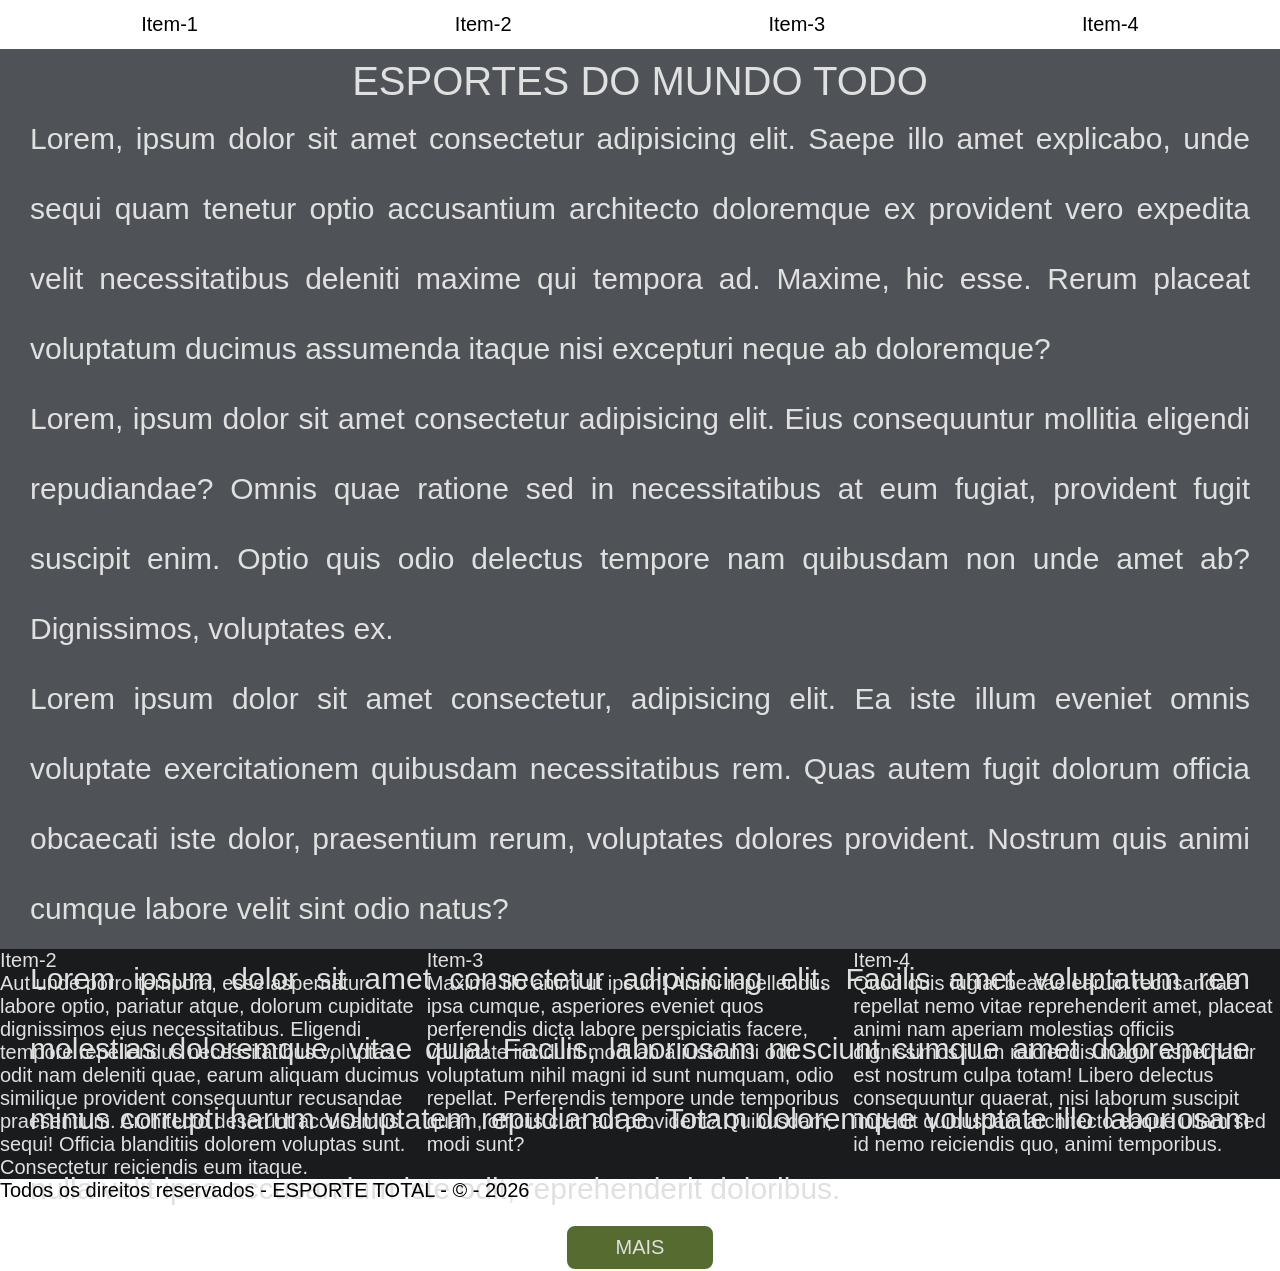
==== index.html @ 3f6a8f2a "feat: primeiras manipulação com DOM, alem de ver Array ." ====
<!doctype html>
<html lang="pt-br">
  <head>
    <meta charset="UTF-8" />
    <meta name="viewport" content="width=device-width, initial-scale=1.0" />
    <title>ESPORTE TOTAL</title>

    <link rel="stylesheet" href="./css/main.css" />
  
  </head>

  <body>
    
    <header class="cabecalho">
      <nav class="cabecalho__nav">
        <ul class="cabecalho__ul">
          <li class="cabecalho__li">
            <a class="cabecalho__a" href="#">Item-1</a>
          </li>
          <li class="cabecalho__li">
            <a class="cabecalho__a" href="#">Item-2</a>
          </li>
          <li class="cabecalho__li">
            <a class="cabecalho__a" href="#">Item-3</a>
          </li>
          <li class="cabecalho__li">
            <a class="cabecalho__a" href="#">Item-4</a>
          </li>
        </ul>
      </nav>
    </header>

    <main>
      <section class="hero">
        <div class="hero__container">
          <h1 class="hero__title">ESPORTES DO MUNDO TODO</h1>
          <p class="hero__text">
            Lorem, ipsum dolor sit amet consectetur adipisicing elit. Saepe illo
            amet explicabo, unde sequi quam tenetur optio accusantium architecto
            doloremque ex provident vero expedita velit necessitatibus deleniti
            maxime qui tempora ad. Maxime, hic esse. Rerum placeat voluptatum
            ducimus assumenda itaque nisi excepturi neque ab doloremque?
          </p>
          <p class="hero__text">
            Lorem, ipsum dolor sit amet consectetur adipisicing elit. Eius
            consequuntur mollitia eligendi repudiandae? Omnis quae ratione sed
            in necessitatibus at eum fugiat, provident fugit suscipit enim.
            Optio quis odio delectus tempore nam quibusdam non unde amet ab?
            Dignissimos, voluptates ex.
          </p>
          <p class="hero__text">
            Lorem ipsum dolor sit amet consectetur, adipisicing elit. Ea iste
            illum eveniet omnis voluptate exercitationem quibusdam
            necessitatibus rem. Quas autem fugit dolorum officia obcaecati iste
            dolor, praesentium rerum, voluptates dolores provident. Nostrum quis
            animi cumque labore velit sint odio natus?
          </p>
          <p class="hero__text">
            Lorem ipsum dolor sit amet consectetur adipisicing elit. Facilis
            amet voluptatum rem molestias doloremque, vitae quia! Facilis,
            laboriosam nesciunt cumque amet doloremque minus corrupti harum
            voluptatem repudiandae. Totam doloremque voluptate illo laboriosam
            nulla velit ipsa accusantium iste odit, reprehenderit doloribus.
          </p>
          <a class="hero__btn" href="./login.html">MAIS</a>
        </div>
      </section>

      <div class="main-sections">
        <section>
          <h2>Item-2</h2>
          <p>
            Aut unde porro tempora, esse aspernatur labore optio, pariatur
            atque, dolorum cupiditate dignissimos eius necessitatibus. Eligendi
            tempore repellendus necessitatibus voluptas odit nam deleniti quae,
            earum aliquam ducimus similique provident consequuntur recusandae
            praesentium. Architecto deserunt accusamus sequi! Officia blanditiis
            dolorem voluptas sunt. Consectetur reiciendis eum itaque.
          </p>
        </section>
        <section>
          <h2>Item-3</h2>
          <p>
            Maxime illo animi ut ipsum! Animi repellendus ipsa cumque,
            asperiores eveniet quos perferendis dicta labore perspiciatis
            facere, voluptate incidunt modi ab a iusto nisi odit voluptatum
            nihil magni id sunt numquam, odio repellat. Perferendis tempore unde
            temporibus quam, officiis cum aut provident? Quibusdam, modi sunt?
          </p>
        </section>
        <section>
          <h2>Item-4</h2>
          <p>
            Quod quis fugiat beatae earum recusandae repellat nemo vitae
            reprehenderit amet, placeat animi nam aperiam molestias officiis
            dignissimos illum reiciendis magni aspernatur est nostrum culpa
            totam! Libero delectus consequuntur quaerat, nisi laborum suscipit
            impedit quibusdam architecto eaque ullam sed id nemo reiciendis quo,
            animi temporibus.
          </p>
        </section>
      </div>
    </main>

    <footer>
      <p>Todos os direitos reservados - ESPORTE TOTAL - &copy; - 2026</p>
    </footer>     
    

    </script>


  </body>
</html>
---- css/main.css ----
@import url("./base.css");
@import url("./hero.css");
@import url("./conteudo.css");
@import url("./cabecalho.css");
@import url("./login.css");
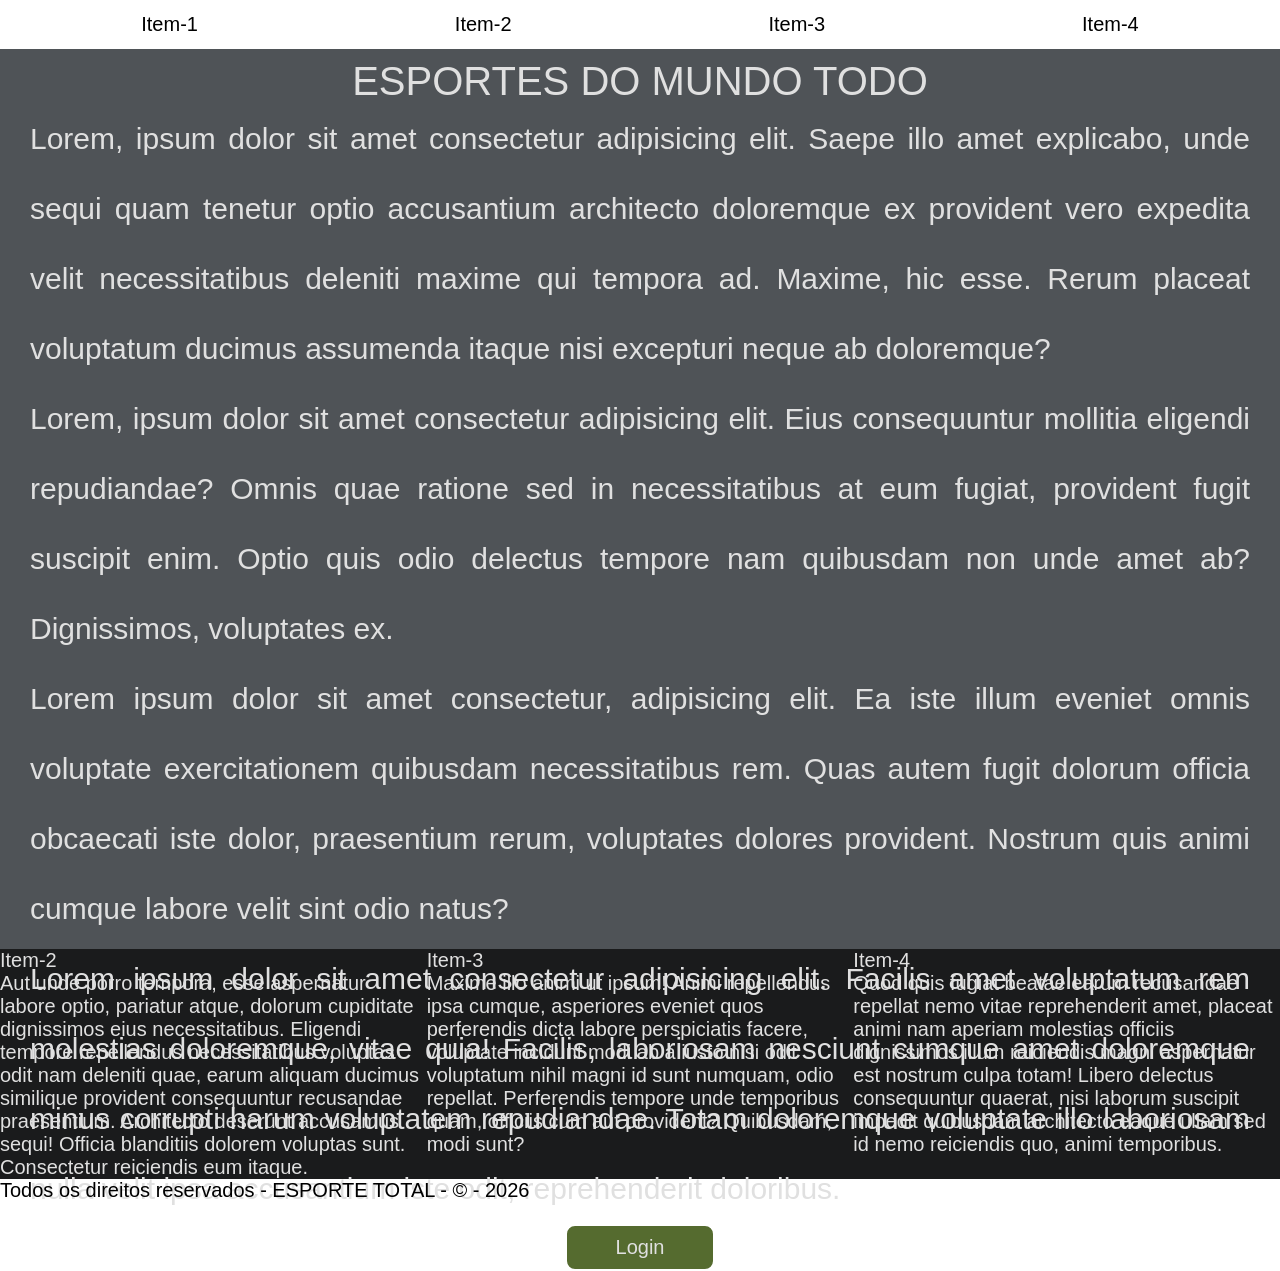
==== commit 0e34b783: "feat: criando objetos e arrays" ====
--- a/index.html
+++ b/index.html
@@ -1,114 +1,111 @@
 <!doctype html>
 <html lang="pt-br">
-  <head>
-    <meta charset="UTF-8" />
-    <meta name="viewport" content="width=device-width, initial-scale=1.0" />
-    <title>ESPORTE TOTAL</title>
+
+<head>
+  <meta charset="UTF-8" />
+  <meta name="viewport" content="width=device-width, initial-scale=1.0" />
+  <title>ESPORTE TOTAL</title>
 
     <link rel="stylesheet" href="./css/main.css" />
-  
+
   </head>
 
-  <body>
-    
-    <header class="cabecalho">
-      <nav class="cabecalho__nav">
-        <ul class="cabecalho__ul">
-          <li class="cabecalho__li">
-            <a class="cabecalho__a" href="#">Item-1</a>
-          </li>
-          <li class="cabecalho__li">
-            <a class="cabecalho__a" href="#">Item-2</a>
-          </li>
-          <li class="cabecalho__li">
-            <a class="cabecalho__a" href="#">Item-3</a>
-          </li>
-          <li class="cabecalho__li">
-            <a class="cabecalho__a" href="#">Item-4</a>
-          </li>
-        </ul>
-      </nav>
-    </header>
+<body>
+  
+  <header class="cabecalho">
+    <nav class="cabecalho__nav">
+      <ul class="cabecalho__ul">
+        <li class="cabecalho__li">
+          <a class="cabecalho__a" href="#">Item-1</a>
+        </li>
+        <li class="cabecalho__li">
+          <a class="cabecalho__a" href="#">Item-2</a>
+        </li>
+        <li class="cabecalho__li">
+          <a class="cabecalho__a" href="#">Item-3</a>
+        </li>
+        <li class="cabecalho__li">
+          <a class="cabecalho__a" href="#">Item-4</a>
+        </li>
+      </ul>
+    </nav>
+  </header>
 
-    <main>
-      <section class="hero">
-        <div class="hero__container">
-          <h1 class="hero__title">ESPORTES DO MUNDO TODO</h1>
-          <p class="hero__text">
-            Lorem, ipsum dolor sit amet consectetur adipisicing elit. Saepe illo
-            amet explicabo, unde sequi quam tenetur optio accusantium architecto
-            doloremque ex provident vero expedita velit necessitatibus deleniti
-            maxime qui tempora ad. Maxime, hic esse. Rerum placeat voluptatum
-            ducimus assumenda itaque nisi excepturi neque ab doloremque?
-          </p>
-          <p class="hero__text">
-            Lorem, ipsum dolor sit amet consectetur adipisicing elit. Eius
-            consequuntur mollitia eligendi repudiandae? Omnis quae ratione sed
-            in necessitatibus at eum fugiat, provident fugit suscipit enim.
-            Optio quis odio delectus tempore nam quibusdam non unde amet ab?
-            Dignissimos, voluptates ex.
-          </p>
-          <p class="hero__text">
-            Lorem ipsum dolor sit amet consectetur, adipisicing elit. Ea iste
-            illum eveniet omnis voluptate exercitationem quibusdam
-            necessitatibus rem. Quas autem fugit dolorum officia obcaecati iste
-            dolor, praesentium rerum, voluptates dolores provident. Nostrum quis
-            animi cumque labore velit sint odio natus?
-          </p>
-          <p class="hero__text">
-            Lorem ipsum dolor sit amet consectetur adipisicing elit. Facilis
-            amet voluptatum rem molestias doloremque, vitae quia! Facilis,
-            laboriosam nesciunt cumque amet doloremque minus corrupti harum
-            voluptatem repudiandae. Totam doloremque voluptate illo laboriosam
-            nulla velit ipsa accusantium iste odit, reprehenderit doloribus.
-          </p>
-          <a class="hero__btn" href="./login.html">MAIS</a>
-        </div>
+  <main>
+    <section class="hero">
+      <div class="hero__container">
+        <h1 class="hero__title">ESPORTES DO MUNDO TODO</h1>
+        <p class="hero__text">
+          Lorem, ipsum dolor sit amet consectetur adipisicing elit. Saepe illo
+          amet explicabo, unde sequi quam tenetur optio accusantium architecto
+          doloremque ex provident vero expedita velit necessitatibus deleniti
+          maxime qui tempora ad. Maxime, hic esse. Rerum placeat voluptatum
+          ducimus assumenda itaque nisi excepturi neque ab doloremque?
+        </p>
+        <p class="hero__text">
+          Lorem, ipsum dolor sit amet consectetur adipisicing elit. Eius
+          consequuntur mollitia eligendi repudiandae? Omnis quae ratione sed
+          in necessitatibus at eum fugiat, provident fugit suscipit enim.
+          Optio quis odio delectus tempore nam quibusdam non unde amet ab?
+          Dignissimos, voluptates ex.
+        </p>
+        <p class="hero__text">
+          Lorem ipsum dolor sit amet consectetur, adipisicing elit. Ea iste
+          illum eveniet omnis voluptate exercitationem quibusdam
+          necessitatibus rem. Quas autem fugit dolorum officia obcaecati iste
+          dolor, praesentium rerum, voluptates dolores provident. Nostrum quis
+          animi cumque labore velit sint odio natus?
+        </p>
+        <p class="hero__text">
+          Lorem ipsum dolor sit amet consectetur adipisicing elit. Facilis
+          amet voluptatum rem molestias doloremque, vitae quia! Facilis,
+          laboriosam nesciunt cumque amet doloremque minus corrupti harum
+          voluptatem repudiandae. Totam doloremque voluptate illo laboriosam
+          nulla velit ipsa accusantium iste odit, reprehenderit doloribus.
+        </p>
+        <a class="hero__btn" href="./login.html">Login</a>
+      </div>
+    </section>
+
+    <div class="main-sections">
+      <section>
+        <h2>Item-2</h2>
+        <p>
+          Aut unde porro tempora, esse aspernatur labore optio, pariatur
+          atque, dolorum cupiditate dignissimos eius necessitatibus. Eligendi
+          tempore repellendus necessitatibus voluptas odit nam deleniti quae,
+          earum aliquam ducimus similique provident consequuntur recusandae
+          praesentium. Architecto deserunt accusamus sequi! Officia blanditiis
+          dolorem voluptas sunt. Consectetur reiciendis eum itaque.
+        </p>
       </section>
+      <section>
+        <h2>Item-3</h2>
+        <p>
+          Maxime illo animi ut ipsum! Animi repellendus ipsa cumque,
+          asperiores eveniet quos perferendis dicta labore perspiciatis
+          facere, voluptate incidunt modi ab a iusto nisi odit voluptatum
+          nihil magni id sunt numquam, odio repellat. Perferendis tempore unde
+          temporibus quam, officiis cum aut provident? Quibusdam, modi sunt?
+        </p>
+      </section>
+      <section>
+        <h2>Item-4</h2>
+        <p>
+          Quod quis fugiat beatae earum recusandae repellat nemo vitae
+          reprehenderit amet, placeat animi nam aperiam molestias officiis
+          dignissimos illum reiciendis magni aspernatur est nostrum culpa
+          totam! Libero delectus consequuntur quaerat, nisi laborum suscipit
+          impedit quibusdam architecto eaque ullam sed id nemo reiciendis quo,
+          animi temporibus.
+        </p>
+      </section>
+    </div>
+  </main>
 
-      <div class="main-sections">
-        <section>
-          <h2>Item-2</h2>
-          <p>
-            Aut unde porro tempora, esse aspernatur labore optio, pariatur
-            atque, dolorum cupiditate dignissimos eius necessitatibus. Eligendi
-            tempore repellendus necessitatibus voluptas odit nam deleniti quae,
-            earum aliquam ducimus similique provident consequuntur recusandae
-            praesentium. Architecto deserunt accusamus sequi! Officia blanditiis
-            dolorem voluptas sunt. Consectetur reiciendis eum itaque.
-          </p>
-        </section>
-        <section>
-          <h2>Item-3</h2>
-          <p>
-            Maxime illo animi ut ipsum! Animi repellendus ipsa cumque,
-            asperiores eveniet quos perferendis dicta labore perspiciatis
-            facere, voluptate incidunt modi ab a iusto nisi odit voluptatum
-            nihil magni id sunt numquam, odio repellat. Perferendis tempore unde
-            temporibus quam, officiis cum aut provident? Quibusdam, modi sunt?
-          </p>
-        </section>
-        <section>
-          <h2>Item-4</h2>
-          <p>
-            Quod quis fugiat beatae earum recusandae repellat nemo vitae
-            reprehenderit amet, placeat animi nam aperiam molestias officiis
-            dignissimos illum reiciendis magni aspernatur est nostrum culpa
-            totam! Libero delectus consequuntur quaerat, nisi laborum suscipit
-            impedit quibusdam architecto eaque ullam sed id nemo reiciendis quo,
-            animi temporibus.
-          </p>
-        </section>
-      </div>
-    </main>
-
-    <footer>
-      <p>Todos os direitos reservados - ESPORTE TOTAL - &copy; - 2026</p>
-    </footer>     
-    
-
-    </script>
-
+  <footer>
+    <p>Todos os direitos reservados - ESPORTE TOTAL - &copy; - 2026</p>
+  </footer>
 
   </body>
 </html>
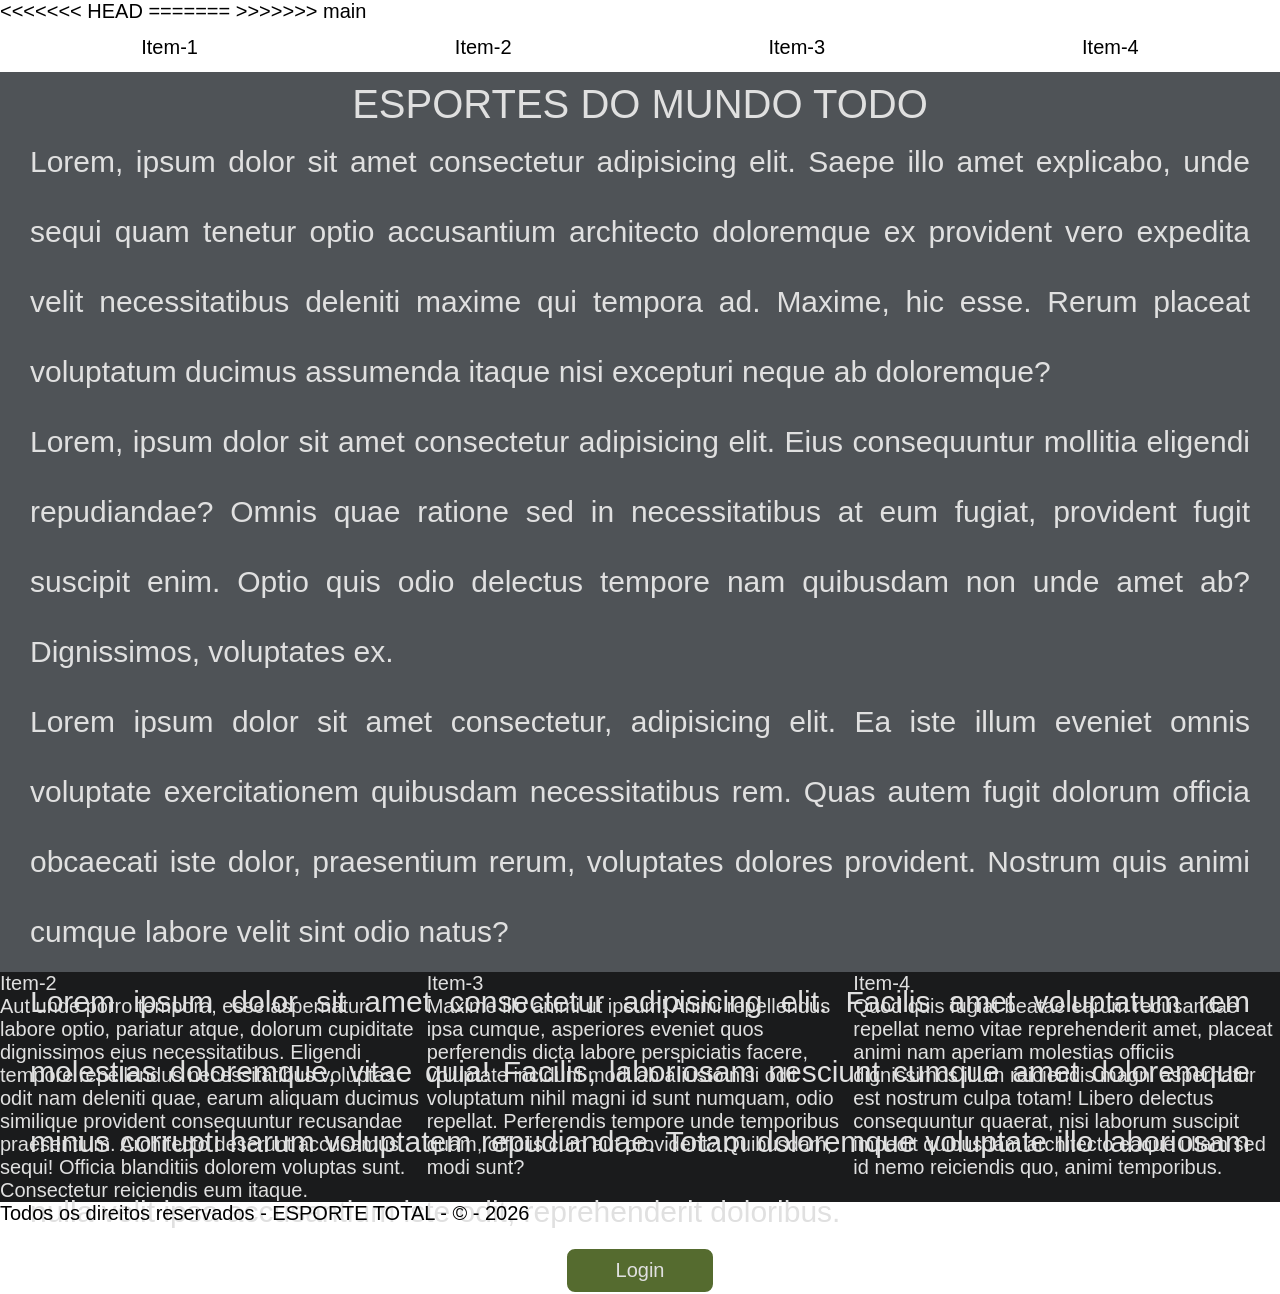
==== commit 6d1c055a: "Merge branch 'main' into feat/rm573157" ====
--- a/index.html
+++ b/index.html
@@ -7,6 +7,11 @@
   <title>ESPORTE TOTAL</title>
 
     <link rel="stylesheet" href="./css/main.css" />
+<<<<<<< HEAD
+
+    <script src="./js/script.js"></script>
+=======
+>>>>>>> main
 
   </head>
 
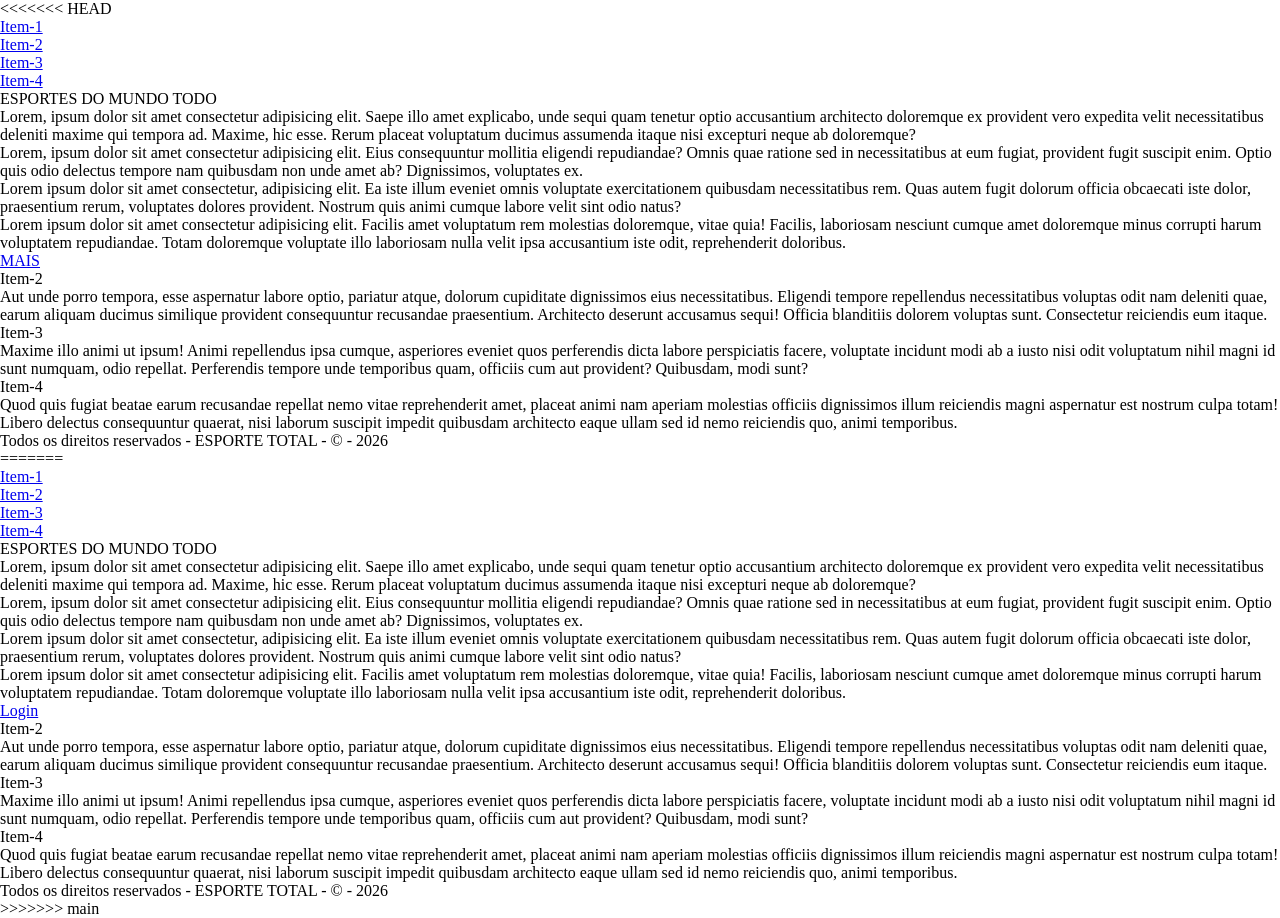
==== commit 104692c2: "Merge branch 'main' into feat/rm568857" ====
--- a/index.html
+++ b/index.html
@@ -1,17 +1,110 @@
 <!doctype html>
 <html lang="pt-br">
-
-<head>
-  <meta charset="UTF-8" />
-  <meta name="viewport" content="width=device-width, initial-scale=1.0" />
-  <title>ESPORTE TOTAL</title>
+  <head>
+    <meta charset="UTF-8" />
+    <meta name="viewport" content="width=device-width, initial-scale=1.0" />
+    <title>ESPORTE TOTAL</title>
 
     <link rel="stylesheet" href="./css/main.css" />
+
 <<<<<<< HEAD
-
     <script src="./js/script.js"></script>
+
+  </head>
+
+  <body>
+    <header class="cabecalho">
+      <nav class="cabecalho__nav">
+        <ul class="cabecalho__ul">
+          <li class="cabecalho__li"><a class="cabecalho__a" href="#">Item-1</a></li>
+          <li class="cabecalho__li"><a class="cabecalho__a" href="#">Item-2</a></li>
+          <li class="cabecalho__li"><a class="cabecalho__a" href="#">Item-3</a></li>
+          <li class="cabecalho__li"><a class="cabecalho__a" href="#">Item-4</a></li>
+        </ul>
+      </nav>
+    </header>
+
+    <main>
+      <section class="hero">
+        <div class="hero__container">
+          <h1 class="hero__title">ESPORTES DO MUNDO TODO</h1>
+          <p class="hero__text">
+            Lorem, ipsum dolor sit amet consectetur adipisicing elit. Saepe illo
+            amet explicabo, unde sequi quam tenetur optio accusantium architecto
+            doloremque ex provident vero expedita velit necessitatibus deleniti
+            maxime qui tempora ad. Maxime, hic esse. Rerum placeat voluptatum
+            ducimus assumenda itaque nisi excepturi neque ab doloremque?
+          </p>
+          <p class="hero__text">
+            Lorem, ipsum dolor sit amet consectetur adipisicing elit. Eius
+            consequuntur mollitia eligendi repudiandae? Omnis quae ratione sed
+            in necessitatibus at eum fugiat, provident fugit suscipit enim.
+            Optio quis odio delectus tempore nam quibusdam non unde amet ab?
+            Dignissimos, voluptates ex.
+          </p>
+          <p class="hero__text">
+            Lorem ipsum dolor sit amet consectetur, adipisicing elit. Ea iste
+            illum eveniet omnis voluptate exercitationem quibusdam
+            necessitatibus rem. Quas autem fugit dolorum officia obcaecati iste
+            dolor, praesentium rerum, voluptates dolores provident. Nostrum quis
+            animi cumque labore velit sint odio natus?
+          </p>
+          <p class="hero__text">
+            Lorem ipsum dolor sit amet consectetur adipisicing elit. Facilis
+            amet voluptatum rem molestias doloremque, vitae quia! Facilis,
+            laboriosam nesciunt cumque amet doloremque minus corrupti harum
+            voluptatem repudiandae. Totam doloremque voluptate illo laboriosam
+            nulla velit ipsa accusantium iste odit, reprehenderit doloribus.
+          </p>
+          <a class="hero__btn" href="#">MAIS</a>
+        </div>
+      </section>
+
+      <div class="main-sections">
+        <section>
+          <h2>Item-2</h2>
+          <p>
+            Aut unde porro tempora, esse aspernatur labore optio, pariatur atque,
+            dolorum cupiditate dignissimos eius necessitatibus. Eligendi tempore
+            repellendus necessitatibus voluptas odit nam deleniti quae, earum
+            aliquam ducimus similique provident consequuntur recusandae
+            praesentium. Architecto deserunt accusamus sequi! Officia blanditiis
+            dolorem voluptas sunt. Consectetur reiciendis eum itaque.
+          </p>
+        </section>
+        <section>
+          <h2>Item-3</h2>
+          <p>
+            Maxime illo animi ut ipsum! Animi repellendus ipsa cumque, asperiores
+            eveniet quos perferendis dicta labore perspiciatis facere, voluptate
+            incidunt modi ab a iusto nisi odit voluptatum nihil magni id sunt
+            numquam, odio repellat. Perferendis tempore unde temporibus quam,
+            officiis cum aut provident? Quibusdam, modi sunt?
+          </p>
+        </section>
+        <section>
+          <h2>Item-4</h2>
+          <p>
+            Quod quis fugiat beatae earum recusandae repellat nemo vitae
+            reprehenderit amet, placeat animi nam aperiam molestias officiis
+            dignissimos illum reiciendis magni aspernatur est nostrum culpa totam!
+            Libero delectus consequuntur quaerat, nisi laborum suscipit impedit
+            quibusdam architecto eaque ullam sed id nemo reiciendis quo, animi
+            temporibus.
+          </p>
+        </section>
+      </div>
+    </main>
+
+    <footer>
+      <p>Todos os direitos reservados - ESPORTE TOTAL - &copy; - 2026</p>
+    </footer>
+    
+  </body>
+</html>
+ 
 =======
->>>>>>> main
+    <link rel="stylesheet" href="./css/main.css" />
 
   </head>
 
@@ -113,4 +206,5 @@
   </footer>
 
   </body>
-</html>+</html>
+>>>>>>> main
--- a/css/main.css
+++ b/css/main.css
@@ -1,5 +1,9 @@
 @import url("./base.css");
 @import url("./hero.css");
+@import url("./cabecalho.css");
+<<<<<<< HEAD
 @import url("./conteudo.css");
-@import url("./cabecalho.css");
-@import url("./login.css");+=======
+@import url("./conteudo.css");
+@import url("./login.css");
+>>>>>>> main
--- a/css/main.css
+++ b/css/main.css
@@ -1,5 +1,9 @@
 @import url("./base.css");
 @import url("./hero.css");
+@import url("./cabecalho.css");
+<<<<<<< HEAD
 @import url("./conteudo.css");
-@import url("./cabecalho.css");
-@import url("./login.css");+=======
+@import url("./conteudo.css");
+@import url("./login.css");
+>>>>>>> main
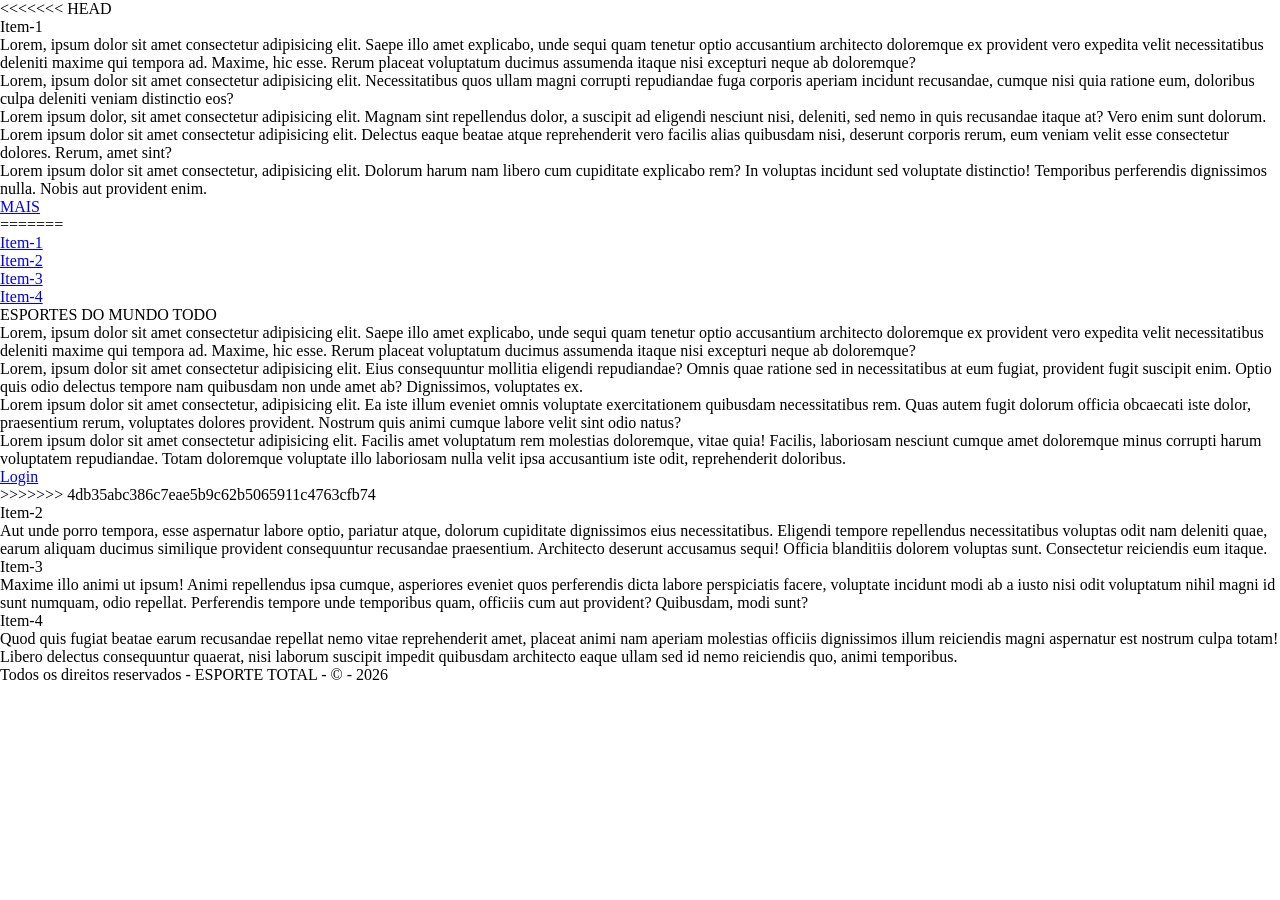
==== commit 57e9c8dd: "Merge branch 'main' into feat/rm573833" ====
--- a/index.html
+++ b/index.html
@@ -1,33 +1,21 @@
 <!doctype html>
 <html lang="pt-br">
-  <head>
-    <meta charset="UTF-8" />
-    <meta name="viewport" content="width=device-width, initial-scale=1.0" />
-    <title>ESPORTE TOTAL</title>
+
+<head>
+  <meta charset="UTF-8" />
+  <meta name="viewport" content="width=device-width, initial-scale=1.0" />
+  <title>ESPORTE TOTAL</title>
 
     <link rel="stylesheet" href="./css/main.css" />
 
-<<<<<<< HEAD
-    <script src="./js/script.js"></script>
-
   </head>
 
-  <body>
-    <header class="cabecalho">
-      <nav class="cabecalho__nav">
-        <ul class="cabecalho__ul">
-          <li class="cabecalho__li"><a class="cabecalho__a" href="#">Item-1</a></li>
-          <li class="cabecalho__li"><a class="cabecalho__a" href="#">Item-2</a></li>
-          <li class="cabecalho__li"><a class="cabecalho__a" href="#">Item-3</a></li>
-          <li class="cabecalho__li"><a class="cabecalho__a" href="#">Item-4</a></li>
-        </ul>
-      </nav>
-    </header>
-
+<<<<<<< HEAD
     <main>
       <section class="hero">
         <div class="hero__container">
-          <h1 class="hero__title">ESPORTES DO MUNDO TODO</h1>
+
+          <h1 class="hero__title">Item-1</h1>
           <p class="hero__text">
             Lorem, ipsum dolor sit amet consectetur adipisicing elit. Saepe illo
             amet explicabo, unde sequi quam tenetur optio accusantium architecto
@@ -36,78 +24,22 @@
             ducimus assumenda itaque nisi excepturi neque ab doloremque?
           </p>
           <p class="hero__text">
-            Lorem, ipsum dolor sit amet consectetur adipisicing elit. Eius
-            consequuntur mollitia eligendi repudiandae? Omnis quae ratione sed
-            in necessitatibus at eum fugiat, provident fugit suscipit enim.
-            Optio quis odio delectus tempore nam quibusdam non unde amet ab?
-            Dignissimos, voluptates ex.
+            Lorem, ipsum dolor sit amet consectetur adipisicing elit. Necessitatibus quos ullam magni corrupti repudiandae fuga corporis aperiam incidunt recusandae, cumque nisi quia ratione eum, doloribus culpa deleniti veniam distinctio eos?
           </p>
           <p class="hero__text">
-            Lorem ipsum dolor sit amet consectetur, adipisicing elit. Ea iste
-            illum eveniet omnis voluptate exercitationem quibusdam
-            necessitatibus rem. Quas autem fugit dolorum officia obcaecati iste
-            dolor, praesentium rerum, voluptates dolores provident. Nostrum quis
-            animi cumque labore velit sint odio natus?
+            Lorem ipsum dolor, sit amet consectetur adipisicing elit. Magnam sint repellendus dolor, a suscipit ad eligendi nesciunt nisi, deleniti, sed nemo in quis recusandae itaque at? Vero enim sunt dolorum.
           </p>
           <p class="hero__text">
-            Lorem ipsum dolor sit amet consectetur adipisicing elit. Facilis
-            amet voluptatum rem molestias doloremque, vitae quia! Facilis,
-            laboriosam nesciunt cumque amet doloremque minus corrupti harum
-            voluptatem repudiandae. Totam doloremque voluptate illo laboriosam
-            nulla velit ipsa accusantium iste odit, reprehenderit doloribus.
+            Lorem ipsum dolor sit amet consectetur adipisicing elit. Delectus eaque beatae atque reprehenderit vero facilis alias quibusdam nisi, deserunt corporis rerum, eum veniam velit esse consectetur dolores. Rerum, amet sint?
+          </p>
+          <p class="hero__text">
+            Lorem ipsum dolor sit amet consectetur, adipisicing elit. Dolorum harum nam libero cum cupiditate explicabo rem? In voluptas incidunt sed voluptate distinctio! Temporibus perferendis dignissimos nulla. Nobis aut provident enim.
           </p>
           <a class="hero__btn" href="#">MAIS</a>
         </div>
+        
       </section>
-
-      <div class="main-sections">
-        <section>
-          <h2>Item-2</h2>
-          <p>
-            Aut unde porro tempora, esse aspernatur labore optio, pariatur atque,
-            dolorum cupiditate dignissimos eius necessitatibus. Eligendi tempore
-            repellendus necessitatibus voluptas odit nam deleniti quae, earum
-            aliquam ducimus similique provident consequuntur recusandae
-            praesentium. Architecto deserunt accusamus sequi! Officia blanditiis
-            dolorem voluptas sunt. Consectetur reiciendis eum itaque.
-          </p>
-        </section>
-        <section>
-          <h2>Item-3</h2>
-          <p>
-            Maxime illo animi ut ipsum! Animi repellendus ipsa cumque, asperiores
-            eveniet quos perferendis dicta labore perspiciatis facere, voluptate
-            incidunt modi ab a iusto nisi odit voluptatum nihil magni id sunt
-            numquam, odio repellat. Perferendis tempore unde temporibus quam,
-            officiis cum aut provident? Quibusdam, modi sunt?
-          </p>
-        </section>
-        <section>
-          <h2>Item-4</h2>
-          <p>
-            Quod quis fugiat beatae earum recusandae repellat nemo vitae
-            reprehenderit amet, placeat animi nam aperiam molestias officiis
-            dignissimos illum reiciendis magni aspernatur est nostrum culpa totam!
-            Libero delectus consequuntur quaerat, nisi laborum suscipit impedit
-            quibusdam architecto eaque ullam sed id nemo reiciendis quo, animi
-            temporibus.
-          </p>
-        </section>
-      </div>
-    </main>
-
-    <footer>
-      <p>Todos os direitos reservados - ESPORTE TOTAL - &copy; - 2026</p>
-    </footer>
-    
-  </body>
-</html>
- 
 =======
-    <link rel="stylesheet" href="./css/main.css" />
-
-  </head>
-
 <body>
   
   <header class="cabecalho">
@@ -166,6 +98,7 @@
     </section>
 
     <div class="main-sections">
+>>>>>>> 4db35abc386c7eae5b9c62b5065911c4763cfb74
       <section>
         <h2>Item-2</h2>
         <p>
@@ -206,5 +139,4 @@
   </footer>
 
   </body>
-</html>
->>>>>>> main
+</html>
--- a/css/main.css
+++ b/css/main.css
@@ -1,9 +1,7 @@
 @import url("./base.css");
+<<<<<<< HEAD
+@import url("./hero.css");
+=======
 @import url("./hero.css");
 @import url("./cabecalho.css");
-<<<<<<< HEAD
-@import url("./conteudo.css");
-=======
-@import url("./conteudo.css");
-@import url("./login.css");
->>>>>>> main
+@import url("./conteudo.css");
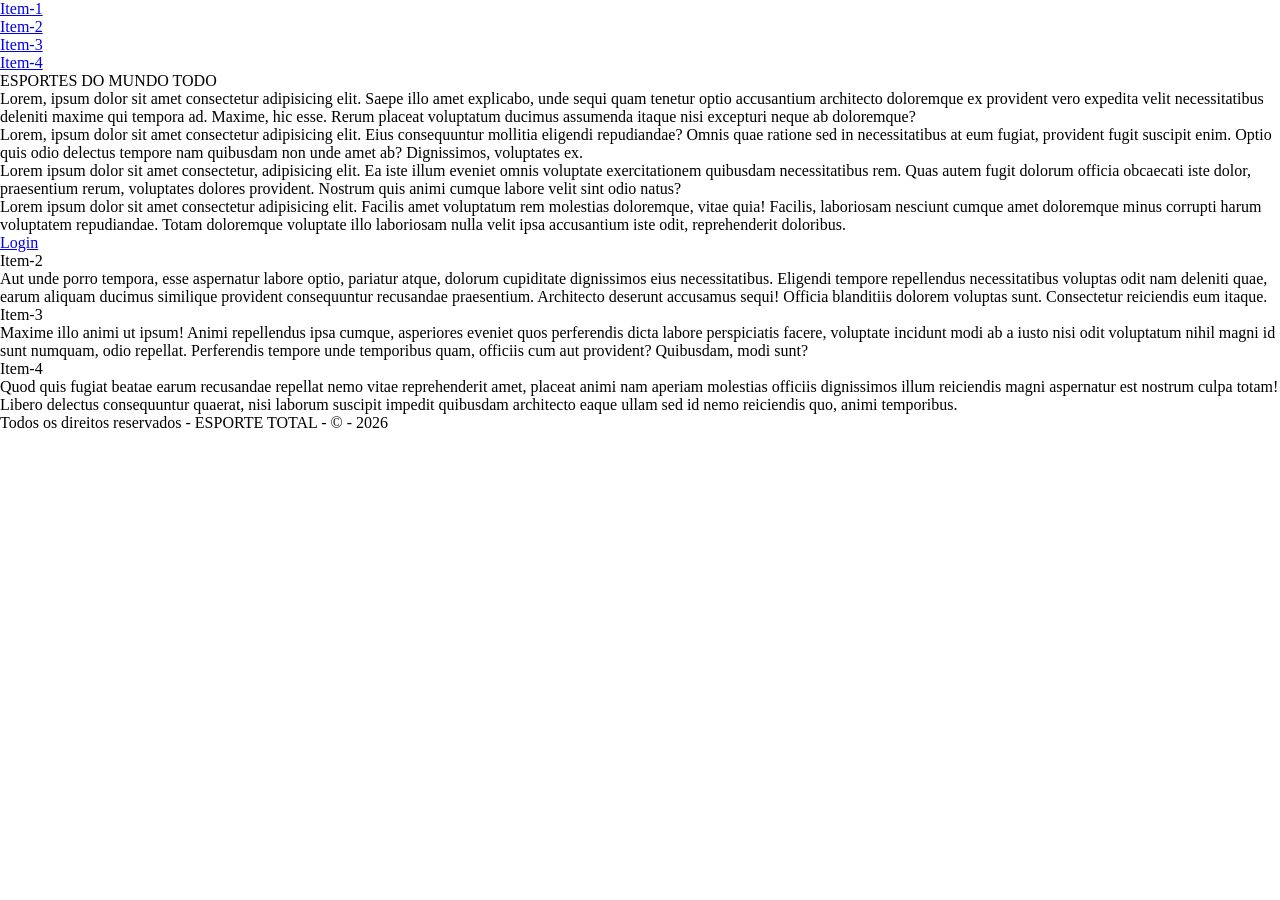
==== commit 68912844: "Atualizaçoes rapidas" ====
--- a/index.html
+++ b/index.html
@@ -10,36 +10,6 @@
 
   </head>
 
-<<<<<<< HEAD
-    <main>
-      <section class="hero">
-        <div class="hero__container">
-
-          <h1 class="hero__title">Item-1</h1>
-          <p class="hero__text">
-            Lorem, ipsum dolor sit amet consectetur adipisicing elit. Saepe illo
-            amet explicabo, unde sequi quam tenetur optio accusantium architecto
-            doloremque ex provident vero expedita velit necessitatibus deleniti
-            maxime qui tempora ad. Maxime, hic esse. Rerum placeat voluptatum
-            ducimus assumenda itaque nisi excepturi neque ab doloremque?
-          </p>
-          <p class="hero__text">
-            Lorem, ipsum dolor sit amet consectetur adipisicing elit. Necessitatibus quos ullam magni corrupti repudiandae fuga corporis aperiam incidunt recusandae, cumque nisi quia ratione eum, doloribus culpa deleniti veniam distinctio eos?
-          </p>
-          <p class="hero__text">
-            Lorem ipsum dolor, sit amet consectetur adipisicing elit. Magnam sint repellendus dolor, a suscipit ad eligendi nesciunt nisi, deleniti, sed nemo in quis recusandae itaque at? Vero enim sunt dolorum.
-          </p>
-          <p class="hero__text">
-            Lorem ipsum dolor sit amet consectetur adipisicing elit. Delectus eaque beatae atque reprehenderit vero facilis alias quibusdam nisi, deserunt corporis rerum, eum veniam velit esse consectetur dolores. Rerum, amet sint?
-          </p>
-          <p class="hero__text">
-            Lorem ipsum dolor sit amet consectetur, adipisicing elit. Dolorum harum nam libero cum cupiditate explicabo rem? In voluptas incidunt sed voluptate distinctio! Temporibus perferendis dignissimos nulla. Nobis aut provident enim.
-          </p>
-          <a class="hero__btn" href="#">MAIS</a>
-        </div>
-        
-      </section>
-=======
 <body>
   
   <header class="cabecalho">
@@ -98,7 +68,6 @@
     </section>
 
     <div class="main-sections">
->>>>>>> 4db35abc386c7eae5b9c62b5065911c4763cfb74
       <section>
         <h2>Item-2</h2>
         <p>
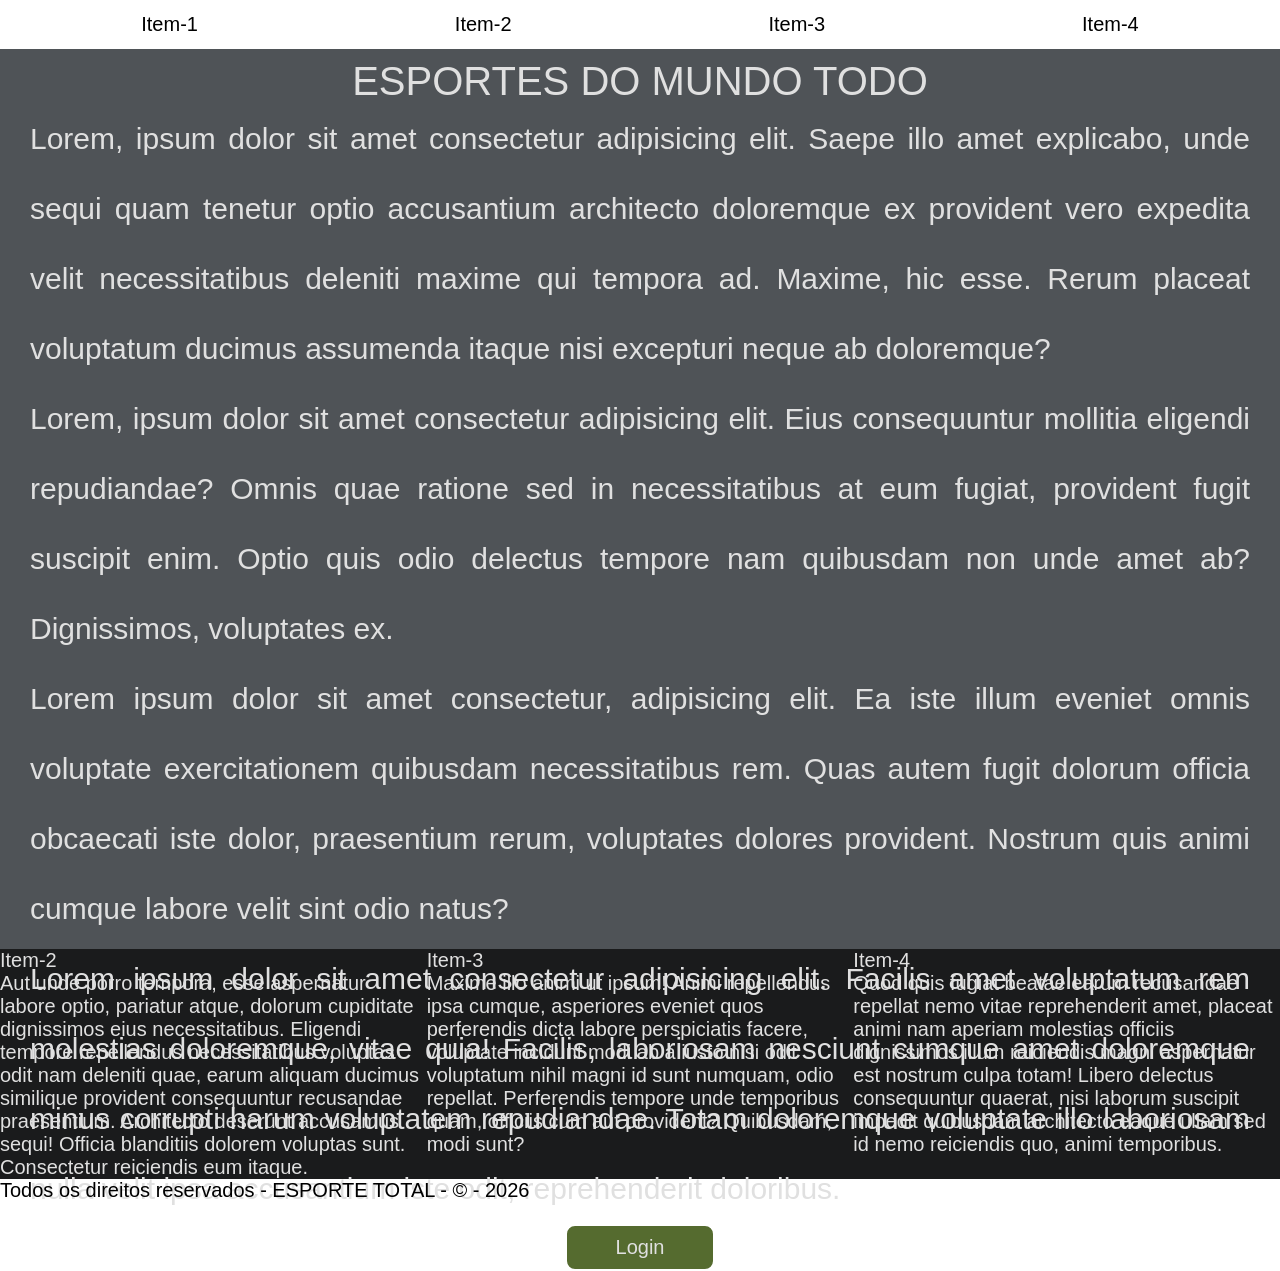
==== commit 532696eb: "feat: verificação de login" ====
--- a/index.html
+++ b/index.html
@@ -1,10 +1,11 @@
 <!doctype html>
 <html lang="pt-br">
+  <head>
+    <meta charset="UTF-8" />
+    <meta name="viewport" content="width=device-width, initial-scale=1.0" />
+    <title>ESPORTE TOTAL</title>
 
-<head>
-  <meta charset="UTF-8" />
-  <meta name="viewport" content="width=device-width, initial-scale=1.0" />
-  <title>ESPORTE TOTAL</title>
+    <link rel="stylesheet" href="./css/main.css" />
 
     <link rel="stylesheet" href="./css/main.css" />
 
@@ -108,4 +109,4 @@
   </footer>
 
   </body>
-</html>+</html>
--- a/css/main.css
+++ b/css/main.css
@@ -1,7 +1,5 @@
 @import url("./base.css");
-<<<<<<< HEAD
-@import url("./hero.css");
-=======
 @import url("./hero.css");
 @import url("./cabecalho.css");
-@import url("./conteudo.css");+@import url("./conteudo.css");
+@import url("./login.css");
--- a/css/main.css
+++ b/css/main.css
@@ -1,7 +1,5 @@
 @import url("./base.css");
-<<<<<<< HEAD
-@import url("./hero.css");
-=======
 @import url("./hero.css");
 @import url("./cabecalho.css");
-@import url("./conteudo.css");+@import url("./conteudo.css");
+@import url("./login.css");
